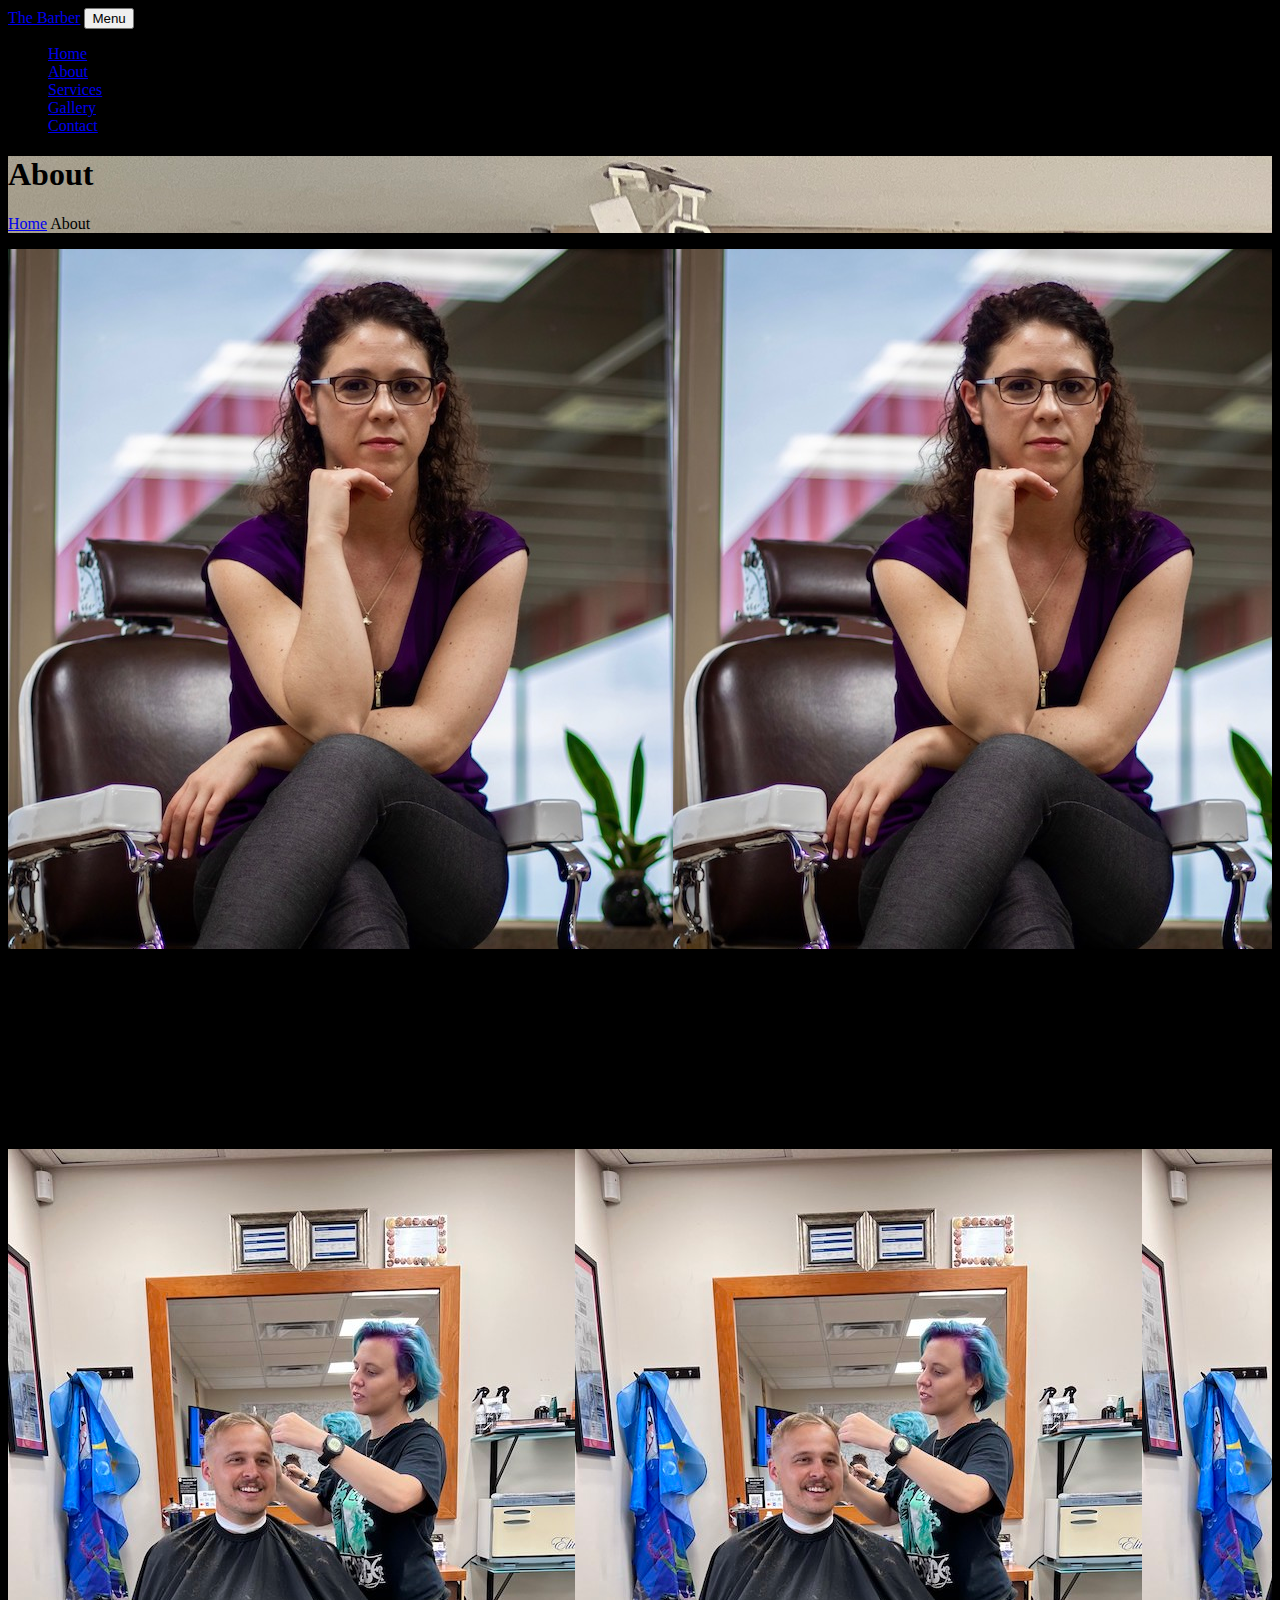
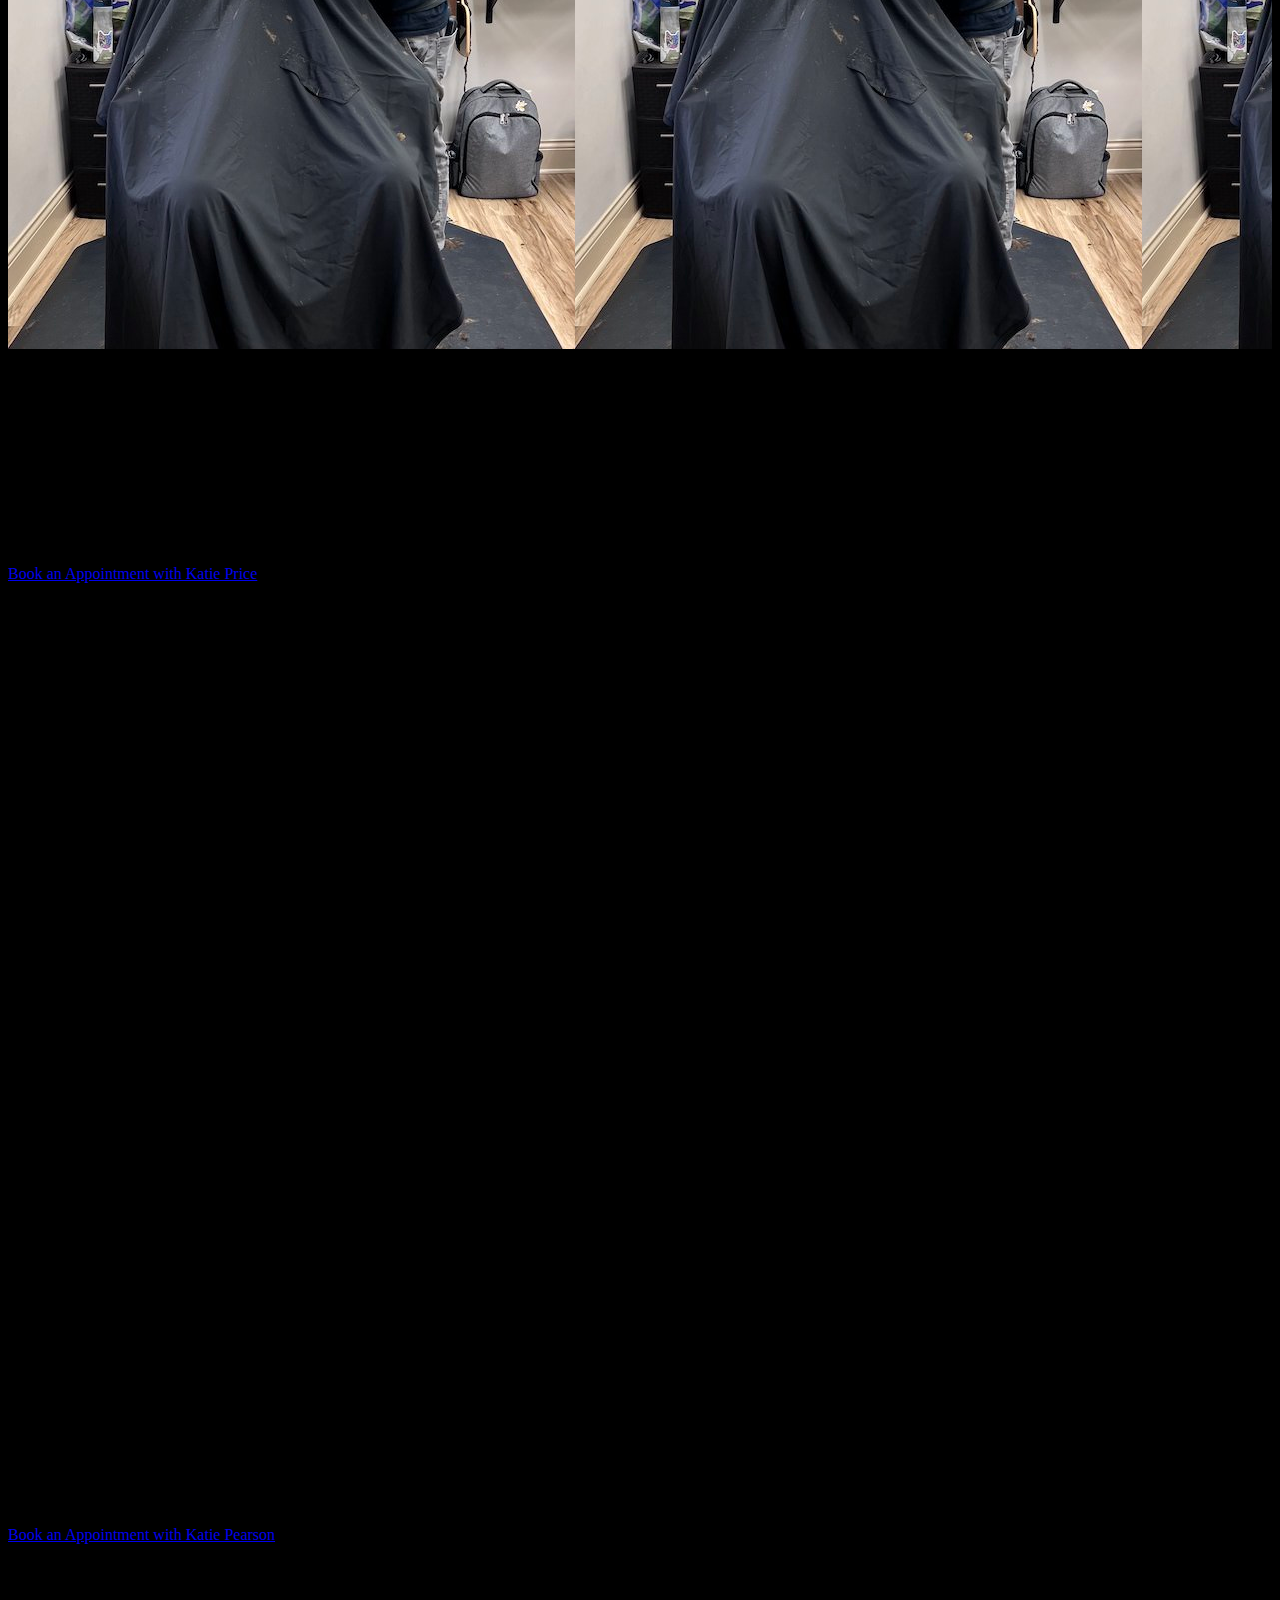
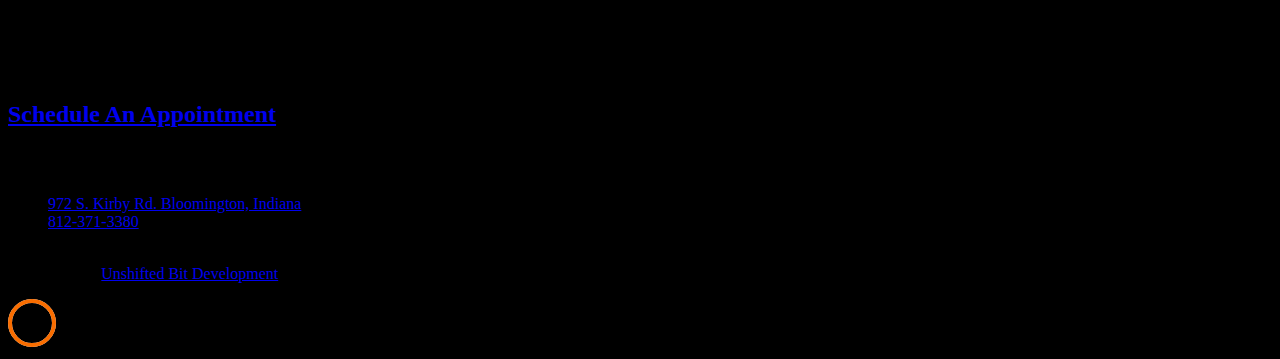
==== about.html @ 97edf85a "Updates" ====
<!DOCTYPE html>
<html lang="en">
  <head>
    <title>The Barber</title>
    <meta charset="utf-8" />
    <meta
      name="viewport"
      content="width=device-width, initial-scale=1, shrink-to-fit=no"
    />

    <link
      href="https://fonts.googleapis.com/css?family=Cookie"
      rel="stylesheet"
    />
    <link
      href="https://fonts.googleapis.com/css?family=Poppins:300,400,500,600,700"
      rel="stylesheet"
    />

    <link rel="stylesheet" href="css/open-iconic-bootstrap.min.css" />
    <link rel="stylesheet" href="css/animate.css" />

    <link rel="stylesheet" href="css/owl.carousel.min.css" />
    <link rel="stylesheet" href="css/owl.theme.default.min.css" />
    <link rel="stylesheet" href="css/magnific-popup.css" />

    <link rel="stylesheet" href="css/aos.css" />

    <link rel="stylesheet" href="css/ionicons.min.css" />

    <link rel="stylesheet" href="css/bootstrap-datepicker.css" />
    <link rel="stylesheet" href="css/jquery.timepicker.css" />

    <link rel="stylesheet" href="css/flaticon.css" />
    <link rel="stylesheet" href="css/icomoon.css" />
    <link rel="stylesheet" href="css/style.css" />
  </head>
  <style>
    html {
      max-width: 1800px;
      margin: 0 auto;
    }

    div.transbox {
      margin: 30px;
      background-color: #ffffff;
      border: 1px solid black;
      opacity: 0.8 !important;
    }

    div.transbox p {
      margin: 5%;
      font-weight: bold;
      color: #000000;
    }
  </style>
  <body>
    <nav
      class="navbar navbar-expand-lg navbar-dark ftco_navbar bg-dark ftco-navbar-light"
      id="ftco-navbar"
    >
      <div class="container">
        <a class="navbar-brand" href="index.html">The Barber</a>
        <button
          class="navbar-toggler"
          type="button"
          data-toggle="collapse"
          data-target="#ftco-nav"
          aria-controls="ftco-nav"
          aria-expanded="false"
          aria-label="Toggle navigation"
        >
          <span class="oi oi-menu"></span> Menu
        </button>

        <div class="collapse navbar-collapse" id="ftco-nav">
          <ul class="navbar-nav ml-auto">
            <li class="nav-item">
              <a href="index.html" class="nav-link">Home</a>
            </li>
            <li class="nav-item active">
              <a href="about.html" class="nav-link">About</a>
            </li>
            <li class="nav-item">
              <a href="services.html" class="nav-link">Services</a>
            </li>
            <li class="nav-item">
              <a href="gallery.html" class="nav-link">Gallery</a>
            </li>
            <li class="nav-item">
              <a href="contact.html" class="nav-link">Contact</a>
            </li>
          </ul>
        </div>
      </div>
    </nav>
    <!-- END nav -->

    <div
      class="hero-wrap js-fullheight"
      style="background-image: url('images/bg_15.jpeg')"
      data-stellar-background-ratio="0.5"
    >
      <div class="overlay"></div>
      <div class="container">
        <div
          class="row no-gutters slider-text align-items-center justify-content-center"
          data-scrollax-parent="true"
        >
          <div
            class="col-md-6 text-center ftco-animate"
            data-scrollax=" properties: { translateY: '70%' }"
          >
            <h1
              class="mb-3 mt-5 bread"
              data-scrollax="properties: { translateY: '30%', opacity: 1.6 }"
            >
              About
            </h1>
            <p
              class="breadcrumbs"
              data-scrollax="properties: { translateY: '30%', opacity: 1.6 }"
            >
              <span class="mr-2"><a href="index.html">Home</a></span>
              <span>About</span>
            </p>
          </div>
        </div>
      </div>
    </div>

    <section class="ftco-section">
      <div class="container">
        <div class="row d-flex" style="min-height: 500px">
          <div class="col-md-6 d-flex ftco-animate">
            <div
              class="img img-about align-self-stretch rounded"
              style="
                background-image: url(images/bg_5.jpg);
                width: 100%;
                height: 700px;
              "
            ></div>
          </div>
          <div class="col-md-6 pl-md-5 ftco-animate">
            <h2 class="mb-4">Kristine Roccia<br />Owner</h2>
            <p>
              The Barber at BMG is a full service barber shop located at the
              Monroe County Airport. Owned and operated by Kristine Roccia,
              whose grandfather was also a barber! While overlooking the runway
              as planes land and take off, you’ll receive quality services that
              will have you coming back for more. From hot lather to hot towels,
              shaves, and bald fades, this truly is a full service barbershop.
              Her passion is essentially cutting hair, but to her it’s so much
              more than just a haircut! At any age and any stage of life, her
              goal is to make you feel comfortable in the chair and more
              confident as you leave!
            </p>
            <br />
          </div>
        </div>
      </div>
    </section>
    <section class="ftco-section">
      <div class="container">
        <div class="row d-flex" style="min-height: 500px">
          <div class="col-md-6 d-flex ftco-animate">
            <div
              class="img img-about align-self-stretch rounded"
              style="
                background-image: url(images/katie.jpg);
                height: 800px;
                width: 100%;
              "
            ></div>
          </div>
          <div class="col-md-6 pl-md-5 ftco-animate">
            <h2 class="mb-4">Katie Price<br />Barber</h2>
            <p>
              I graduated from Indiana Cosmetology Academy in 2016. In 2018, I
              traded the "salon world" and started specializing in men's hair!
              Now I’m in the works of going back to school and getting my
              barber's license. I personally believe that men's hair should be
              tailored to their lifestyle to create the best style for their
              everyday life. You have enough on your plate, let your hair be the
              last thing you worry about! <br />
              When I'm not cutting hair, I'm either scuba diving, mermaiding,
              watching anime, playing D&amp;D, or going out and eating amazing
              food!
            </p>

            <br />

            <p data-scrollax="properties: { translateY: '30%', opacity: 1.6 }">
              <a
                href="https://haircut-w-katie.square.site/"
                class="btn btn-primary px-4 py-3"
                >Book an Appointment with Katie Price</a>
            </p>
          </div>
        </div>
      </div>
    </section>
    <section class="ftco-section">
      <div class="container">
        <div class="row d-flex" style="min-height: 500px">
            <div class="col-md-6 d-flex ftco-animate">
                <div
                  class="img img-about align-self-stretch rounded"
                  style="
                    background-image: url(images/KatiePearson.jpg);
                    height: 800px;
                    width: 100%;
                  "
                ></div>
              </div>
          <div class="col-md-6 pl-md-5 ftco-animate">
            <h2 class="mb-4">Katie Pearson<br />Barber</h2>
            <br />
            <p data-scrollax="properties: { translateY: '30%', opacity: 1.6 }">
              <a
                href="https://katies-booth.square.site/s/appointments"
                class="btn btn-primary px-4 py-3"
                >Book an Appointment with Katie Pearson</a
              >
            </p>
          </div>
        </div>
      </div>
    </section>

    <footer class="ftco-footer ftco-section img">
      <div class="overlay"></div>
      <div class="container">
        <div class="row mb-5">
          <div class="col-md-4">
            <div class="ftco-footer-widget mb-4">
              <h2 class="ftco-heading-2">About</h2>
              <p>
                The Barber at BMG is a full service barber shop located at the
                Monroe County Airport. Owned and operated by Kristine Roccia.
              </p>
              <ul
                class="ftco-footer-social list-unstyled float-md-left float-lft mt-5"
              >
                <li class="ftco-animate">
                  <a href="https://www.facebook.com/airportbarber/"
                    ><span class="icon-facebook"></span
                  ></a>
                </li>
                <li class="ftco-animate">
                  <a href="https://www.instagram.com/kristine_thebarber/"
                    ><span class="icon-instagram"></span
                  ></a>
                </li>
              </ul>
            </div>
          </div>

          <div class="col-md-4">
            <div class="ftco-footer-widget mb-4 ml-md-4">
              <h2 class="ftco-heading-2">
                <a href="/contact.html">Schedule An Appointment</a>
              </h2>
            </div>
          </div>
          <div class="col-md-4">
            <div class="ftco-footer-widget mb-4">
              <h2 class="ftco-heading-2">Have a Question?</h2>
              <div class="block-23 mb-3">
                <ul>
                  <li>
                    <span class="icon icon-map-marker"></span
                    ><span class="text"
                      ><a
                        href="https://maps.apple.com/maps?q=972 S. Kirby Rd. Bloomington, Indiana"
                        >972 S. Kirby Rd. Bloomington, Indiana</a
                      ></span
                    >
                  </li>
                  <li>
                    <a href="tel:8123713380"
                      ><span class="icon icon-phone"></span
                      ><span class="text">812-371-3380</span></a
                    >
                  </li>
                </ul>
              </div>
            </div>
          </div>
        </div>
        <div class="row">
          <div class="col-md-12 text-center">
            <p>
              Copyright &copy;
              <script>
                document.write(new Date().getFullYear());
              </script>
              All Rights Reserved The Barber<br />Developed by
              <a href="http://www.unshiftedbitdev.com"
                >Unshifted Bit Development</a
              >
            </p>
          </div>
        </div>
      </div>
    </footer>

    <!-- loader -->
    <div id="ftco-loader" class="show fullscreen">
      <svg class="circular" width="48px" height="48px">
        <circle
          class="path-bg"
          cx="24"
          cy="24"
          r="22"
          fill="none"
          stroke-width="4"
          stroke="#eeeeee"
        />
        <circle
          class="path"
          cx="24"
          cy="24"
          r="22"
          fill="none"
          stroke-width="4"
          stroke-miterlimit="10"
          stroke="#F96D00"
        />
      </svg>
    </div>

    <script src="js/jquery.min.js"></script>
    <script src="js/jquery-migrate-3.0.1.min.js"></script>
    <script src="js/popper.min.js"></script>
    <script src="js/bootstrap.min.js"></script>
    <script src="js/jquery.easing.1.3.js"></script>
    <script src="js/jquery.waypoints.min.js"></script>
    <script src="js/jquery.stellar.min.js"></script>
    <script src="js/owl.carousel.min.js"></script>
    <script src="js/jquery.magnific-popup.min.js"></script>
    <script src="js/aos.js"></script>
    <script src="js/jquery.animateNumber.min.js"></script>
    <script src="js/bootstrap-datepicker.js"></script>
    <script src="js/jquery.timepicker.min.js"></script>
    <script src="js/scrollax.min.js"></script>
    <script src="js/main.js"></script>
  </body>
</html>
---- css/style.css ----
body {
    background-color: black;
}

/* Navbar */
header{
    background-color: black;
    height:400px;
    width: 100%;
    border:solid red;
    position: relative;
    overflow: hidden;
    margin: 15px;
}

/* Style the links inside the navigation bar */
header a {
    background-color: #ddd;
    border: solid red;
    color: black;
    text-align: center;
    padding: 5px 16px;
    font: bold 16px sans-serif;
    border-radius: 25px;
    text-align: center;
}

/* Change the color of links on hover */
header a:hover {
    background-color: red;
    border: solid black;
    color: white;
    text-align: center;
    padding: 5px 16px;
    font: bold 16px sans-serif;
    line-height: 20px;
    border-radius: 25px;
    text-align: center;
}

header video {
    position: absolute;
    top: 50%;
    left: 50%;
    min-width: 100%;
    min-height: 100%;
    width: auto;
    height: auto;
    z-index: 0;
    overflow: hidden;
    -ms-transform: translateX(-50%) translateY(-50%);
    -moz-transform: translateX(-50%) translateY(-50%);
    -webkit-transform: translateX(-50%) translateY(-50%);
    transform: translateX(-50%) translateY(-50%);
}

header .container {
    position: relative;
    z-index: 2;
}

header .overlay {
    position: absolute;
    top: 0;
    left: 0;
    height: 100%;
    width: 100%;
    background-color: black;
    opacity: 0.5;
    z-index: 1;
}

@media (pointer: coarse) and (hover: none) {
    header {
        ;
    }
    header video {

    }
}

/* Hero Text */
.hero-text {
    text-align: center;
    position: absolute;
    top: 50%;
    left: 50%;
    transform: translate(-50%, -50%);
    color: white;
    margin: 5px;
}

.hero-text h1{
    font-size: 50px;
}

.flyer{
    border:solid red;
    border-radius: 25px;
}

.container-fluid{
    background-color: black;
    color: white;
    text-align: center;
    font-family: "New Century Schoolbook"
}

.about{
    background-color: black;
}

.about .card-title{
    font-size: 40px;
}

.about .text{
    font-size: 20px;
}

.avatar {
    vertical-align: middle;
    border:solid red;
    border-radius: 25px;
}

.card-body p{
    width: 100%;
    margin: auto;
}

.list-group-item{
    color: white;
    background-color: black;
}

/* Services */
.services{
    color: white;
    margin: 5px;
    margin-top: 10px;
    margin-bottom: 20px;
}

.services ul{
    font: bold 16px sans-serif;
    list-style-type: none;
    text-align: left;
    margin-right: 5%;
    padding: 10px;
    border:solid red;
    border-radius: 25px;
}

.services p{
    font: bold 14px sans-serif;
    text-align: right;
}

.services li{
    margin: 10px;
}

.services li h5{
    border-bottom:solid 1px white;
}

#carouselExampleControls .carousel-inner {
    padding: 15px;
}

#carouselExampleControls .carousel-inner .carousel-item img {
    height: 500px;
    width: 333px;
    border:solid white;
    border-radius: 20px;
}

.carousel-control-prev-icon,.carousel-control-next-icon  {
    height: 25px;
    width: 25px;
    outline: white;
    background-size: 80%,80%;
    background-image: none;
}

.carousel-control-next-icon:after {
    content:'>';
    font-size: 35px;
    color: white;

}
.carousel-control-prev-icon:after {
    content:'<';
    font-size: 35px;
    color: white;
}

.icons{
    text-align: center;
}

.icons a {
    margin-right: 25px;
    margin-left: 10px;
    align-content: center;
}

#creator{
    border-radius: 25px;
    font-size: 12px;
    margin:auto;
}
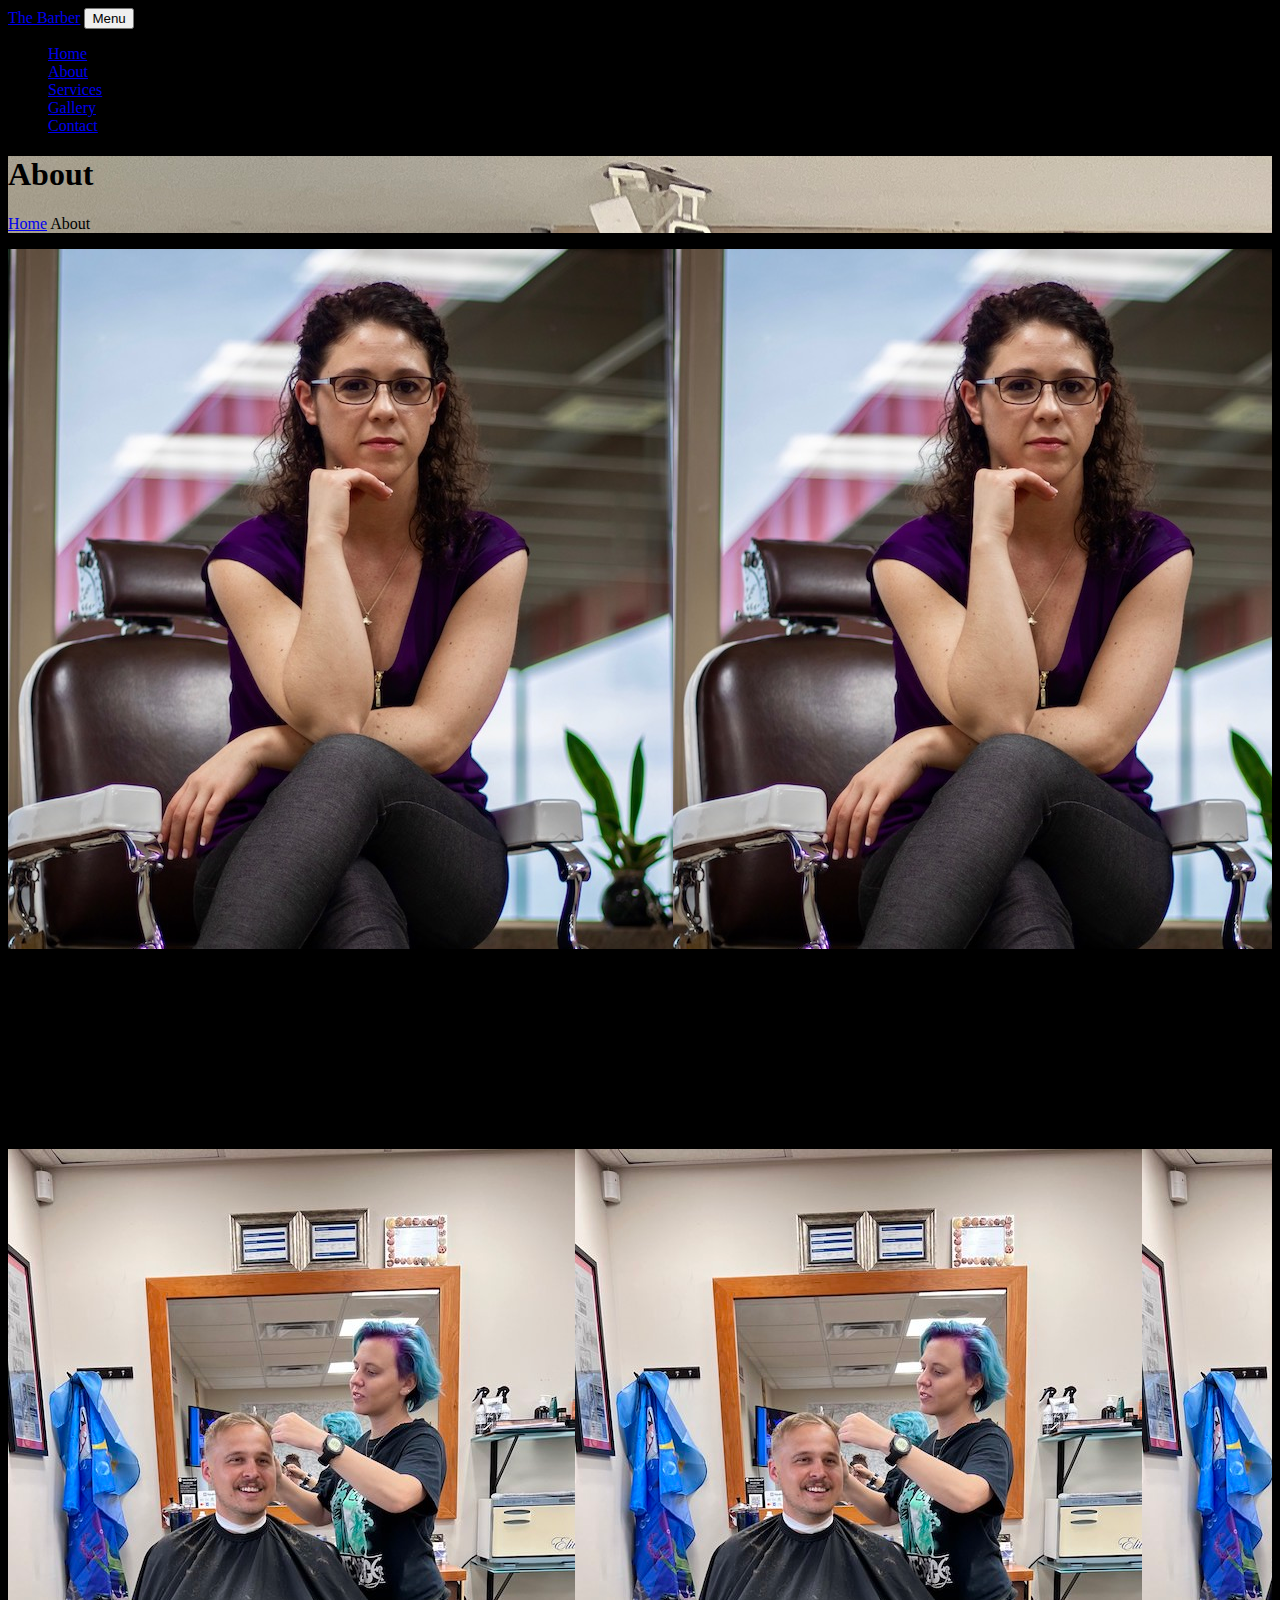
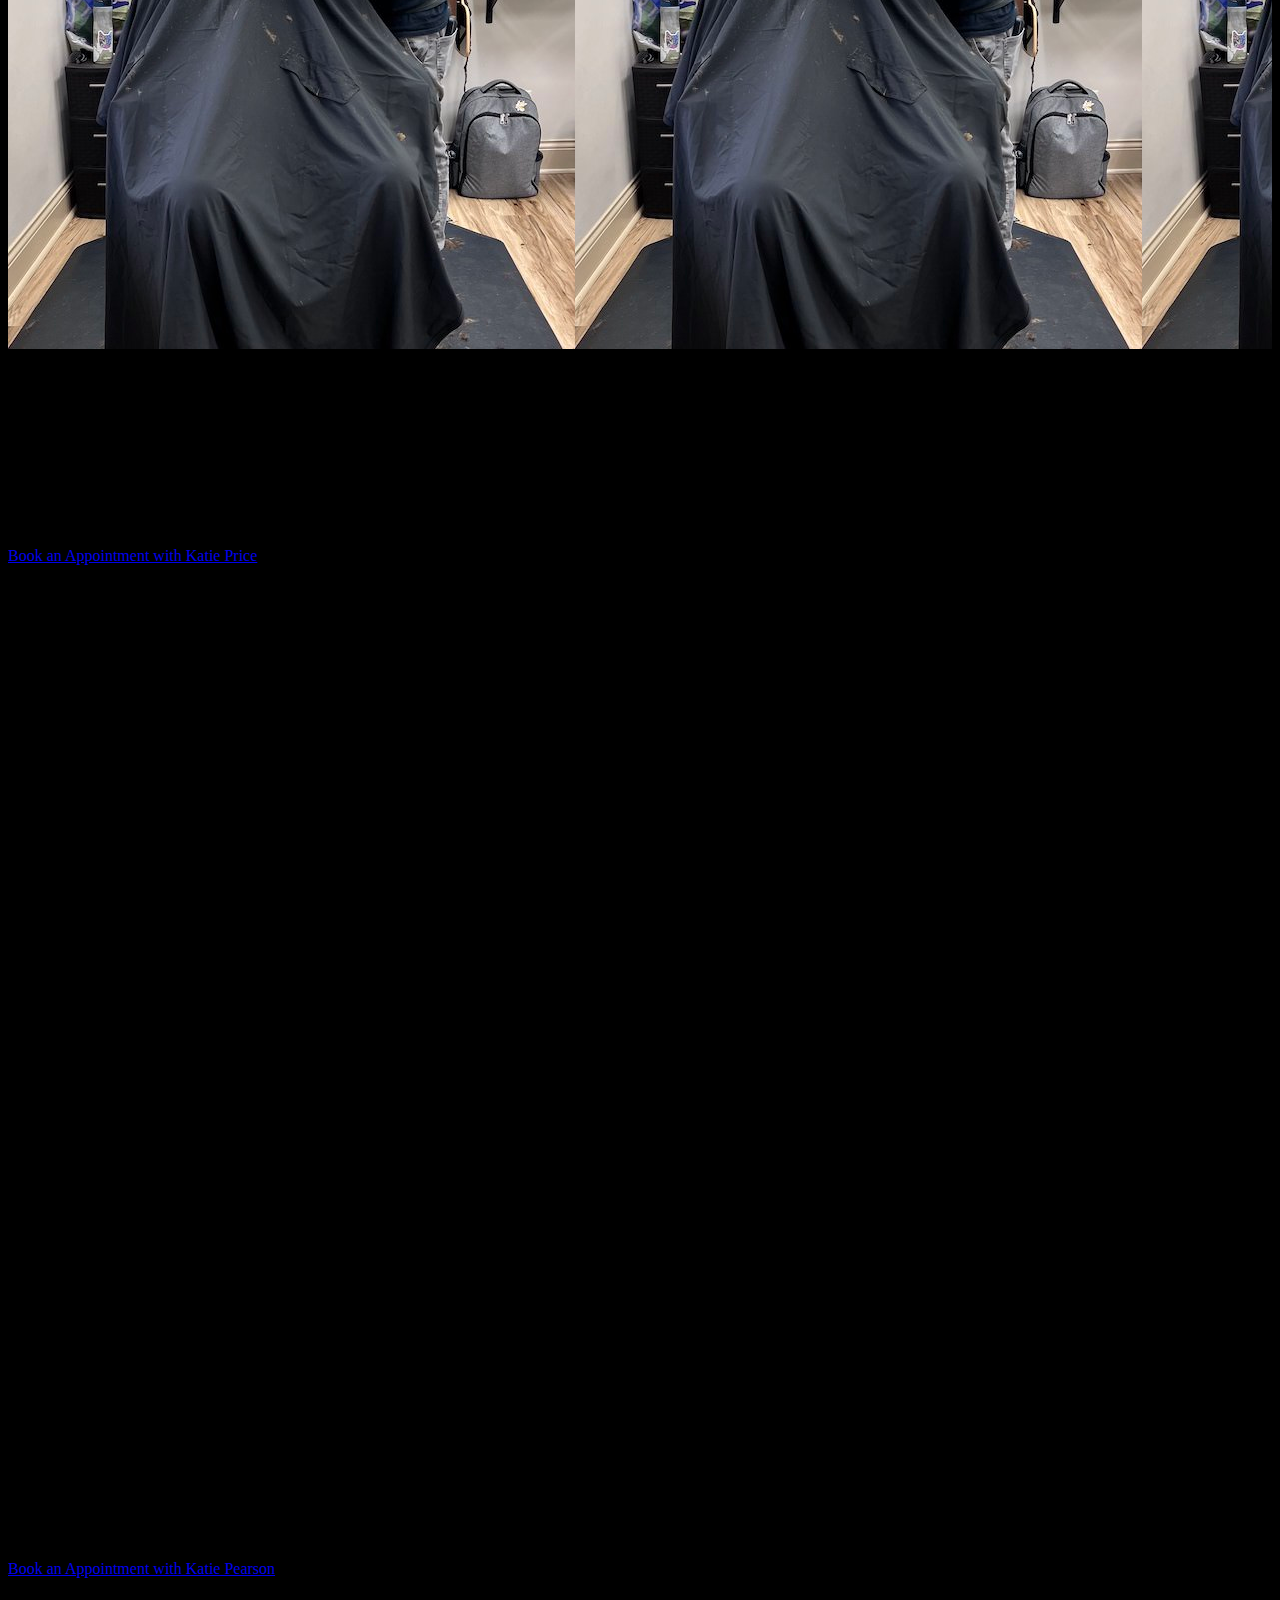
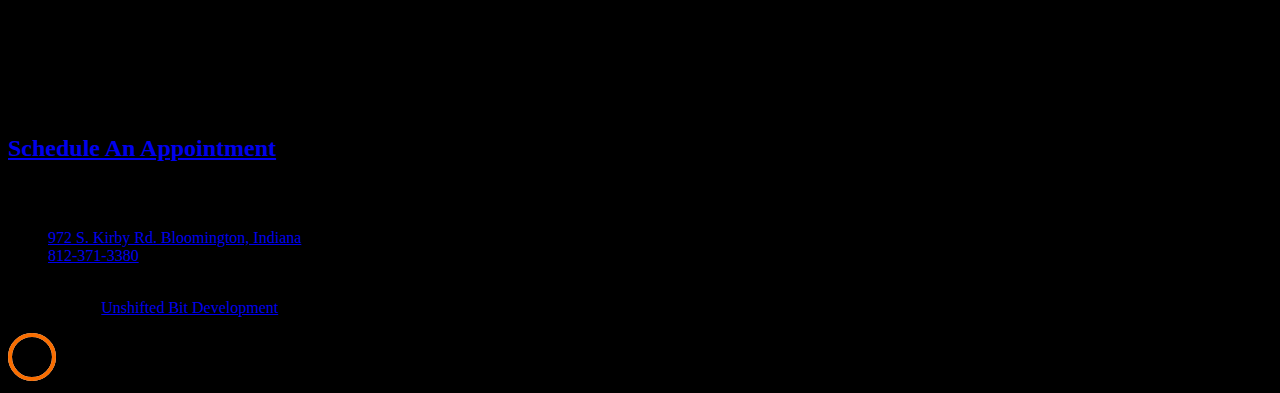
==== commit 78e2beeb: "Update about.html" ====
--- a/about.html
+++ b/about.html
@@ -60,7 +60,7 @@
       id="ftco-navbar"
     >
       <div class="container">
-        <a class="navbar-brand" href="index.html">The Barber</a>
+        <a class="navbar-brand" href="/">The Barber</a>
         <button
           class="navbar-toggler"
           type="button"
@@ -76,19 +76,19 @@
         <div class="collapse navbar-collapse" id="ftco-nav">
           <ul class="navbar-nav ml-auto">
             <li class="nav-item">
-              <a href="index.html" class="nav-link">Home</a>
+              <a href="/" class="nav-link">Home</a>
             </li>
             <li class="nav-item active">
-              <a href="about.html" class="nav-link">About</a>
+              <a href="about" class="nav-link">About</a>
             </li>
             <li class="nav-item">
-              <a href="services.html" class="nav-link">Services</a>
+              <a href="services" class="nav-link">Services</a>
             </li>
             <li class="nav-item">
-              <a href="gallery.html" class="nav-link">Gallery</a>
+              <a href="gallery" class="nav-link">Gallery</a>
             </li>
             <li class="nav-item">
-              <a href="contact.html" class="nav-link">Contact</a>
+              <a href="contact" class="nav-link">Contact</a>
             </li>
           </ul>
         </div>
@@ -183,7 +183,7 @@
               barber's license. I personally believe that men's hair should be
               tailored to their lifestyle to create the best style for their
               everyday life. You have enough on your plate, let your hair be the
-              last thing you worry about! <br />
+              last thing you worry about! 
               When I'm not cutting hair, I'm either scuba diving, mermaiding,
               watching anime, playing D&amp;D, or going out and eating amazing
               food!
@@ -195,7 +195,8 @@
               <a
                 href="https://haircut-w-katie.square.site/"
                 class="btn btn-primary px-4 py-3"
-                >Book an Appointment with Katie Price</a>
+                >Book an Appointment with Katie Price</a
+              >
             </p>
           </div>
         </div>
@@ -204,18 +205,25 @@
     <section class="ftco-section">
       <div class="container">
         <div class="row d-flex" style="min-height: 500px">
-            <div class="col-md-6 d-flex ftco-animate">
-                <div
-                  class="img img-about align-self-stretch rounded"
-                  style="
-                    background-image: url(images/KatiePearson.jpg);
-                    height: 800px;
-                    width: 100%;
-                  "
-                ></div>
-              </div>
+          <div class="col-md-6 d-flex ftco-animate">
+            <div
+              class="img img-about align-self-stretch rounded"
+              style="
+                background-image: url(images/KatiePearson.jpg);
+                height: 800px;
+                width: 100%;
+              "
+            ></div>
+          </div>
           <div class="col-md-6 pl-md-5 ftco-animate">
             <h2 class="mb-4">Katie Pearson<br />Barber</h2>
+            <p>
+              I’ve been cutting hair for 19 years now. Received my barbers
+              license in 2017 and have been specializing in men’s hair ever
+              since. When I’m not cutting hair or working, I love to garden and
+              play video games! I also love spending time with my dog and two
+              cats
+            </p>
             <br />
             <p data-scrollax="properties: { translateY: '30%', opacity: 1.6 }">
               <a
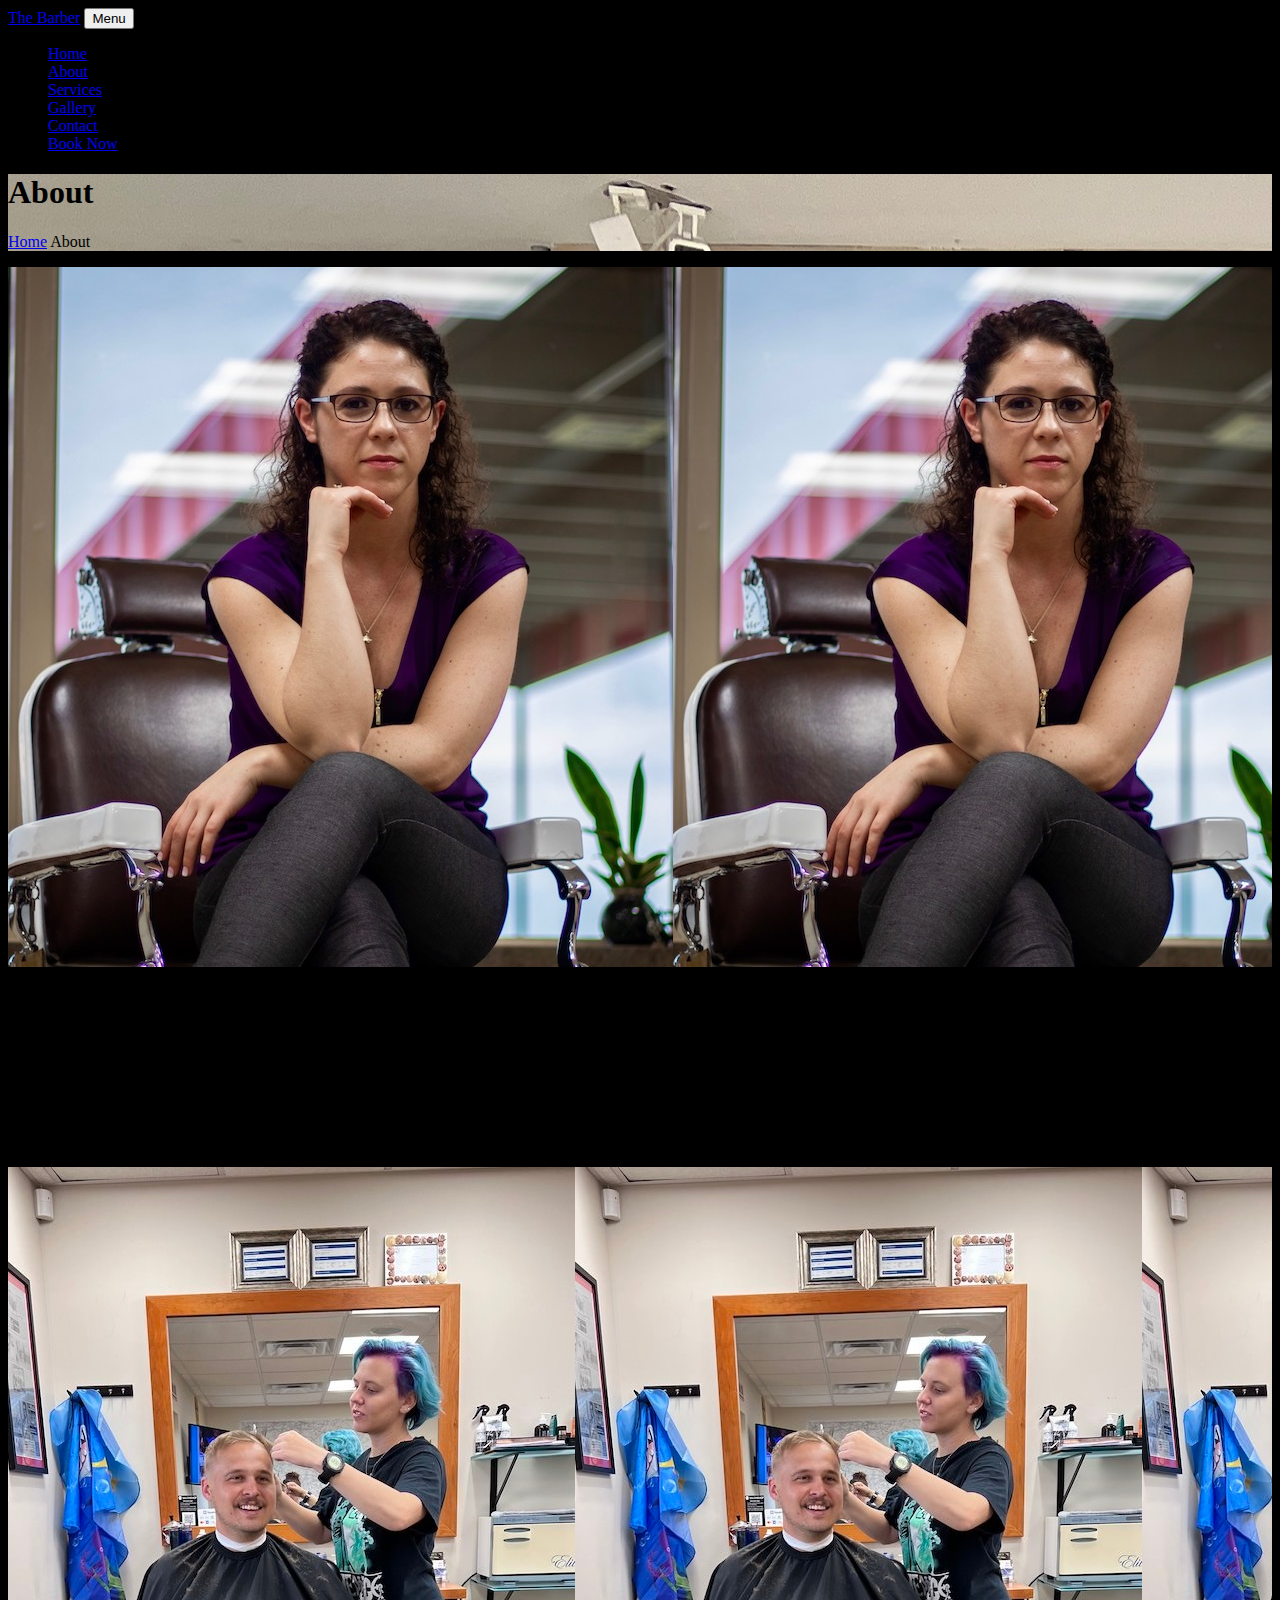
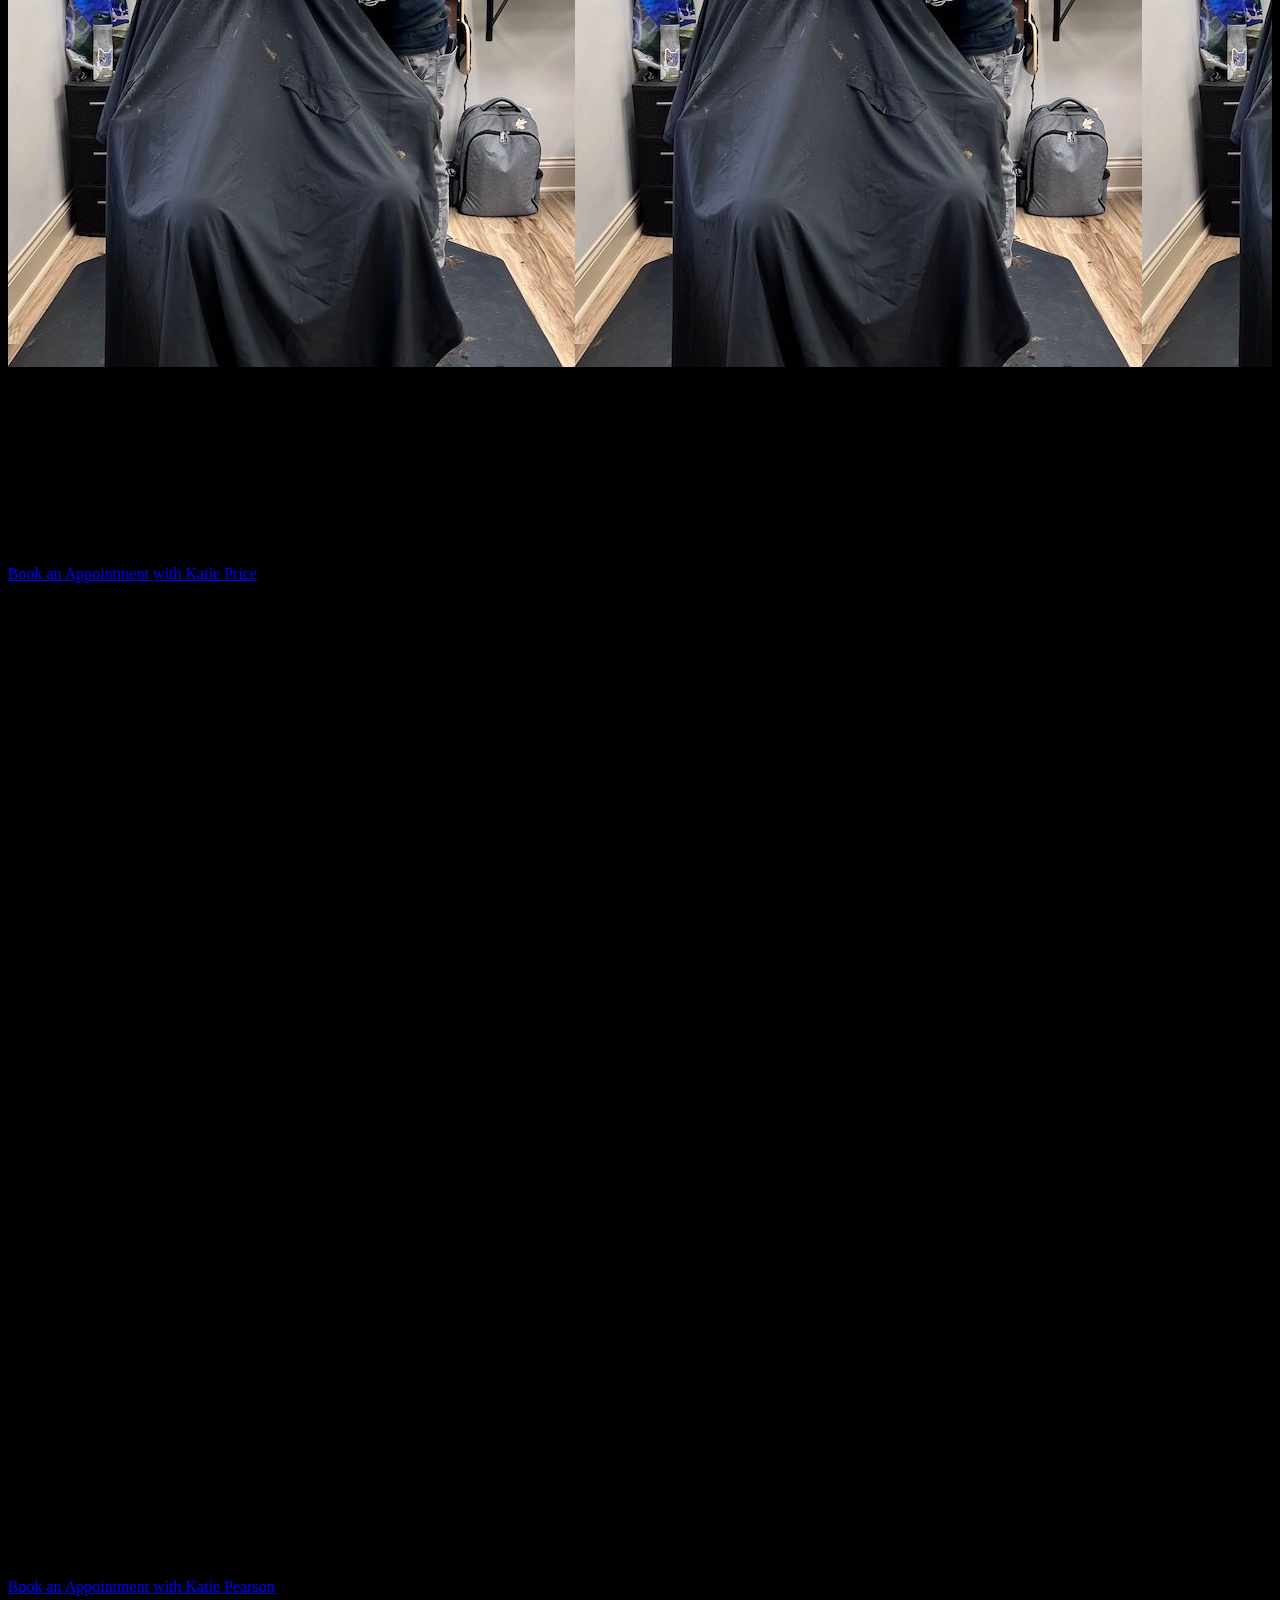
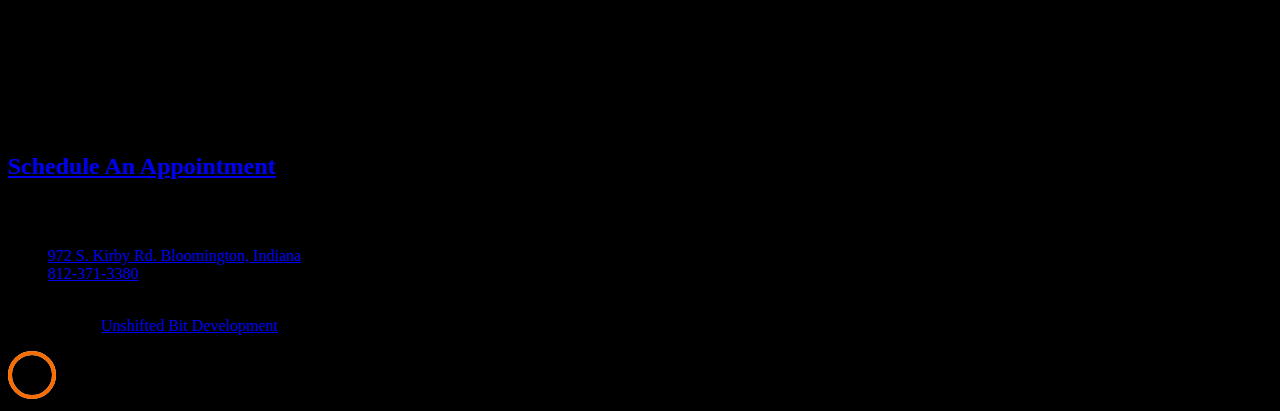
==== commit 4bcbfb46: "Updates" ====
--- a/about.html
+++ b/about.html
@@ -90,6 +90,10 @@
             <li class="nav-item">
               <a href="contact" class="nav-link">Contact</a>
             </li>
+            <li class="nav-item my-auto">
+              <a href="book" class="btn btn-primary">Book Now</a
+              >
+          </li>
           </ul>
         </div>
       </div>
